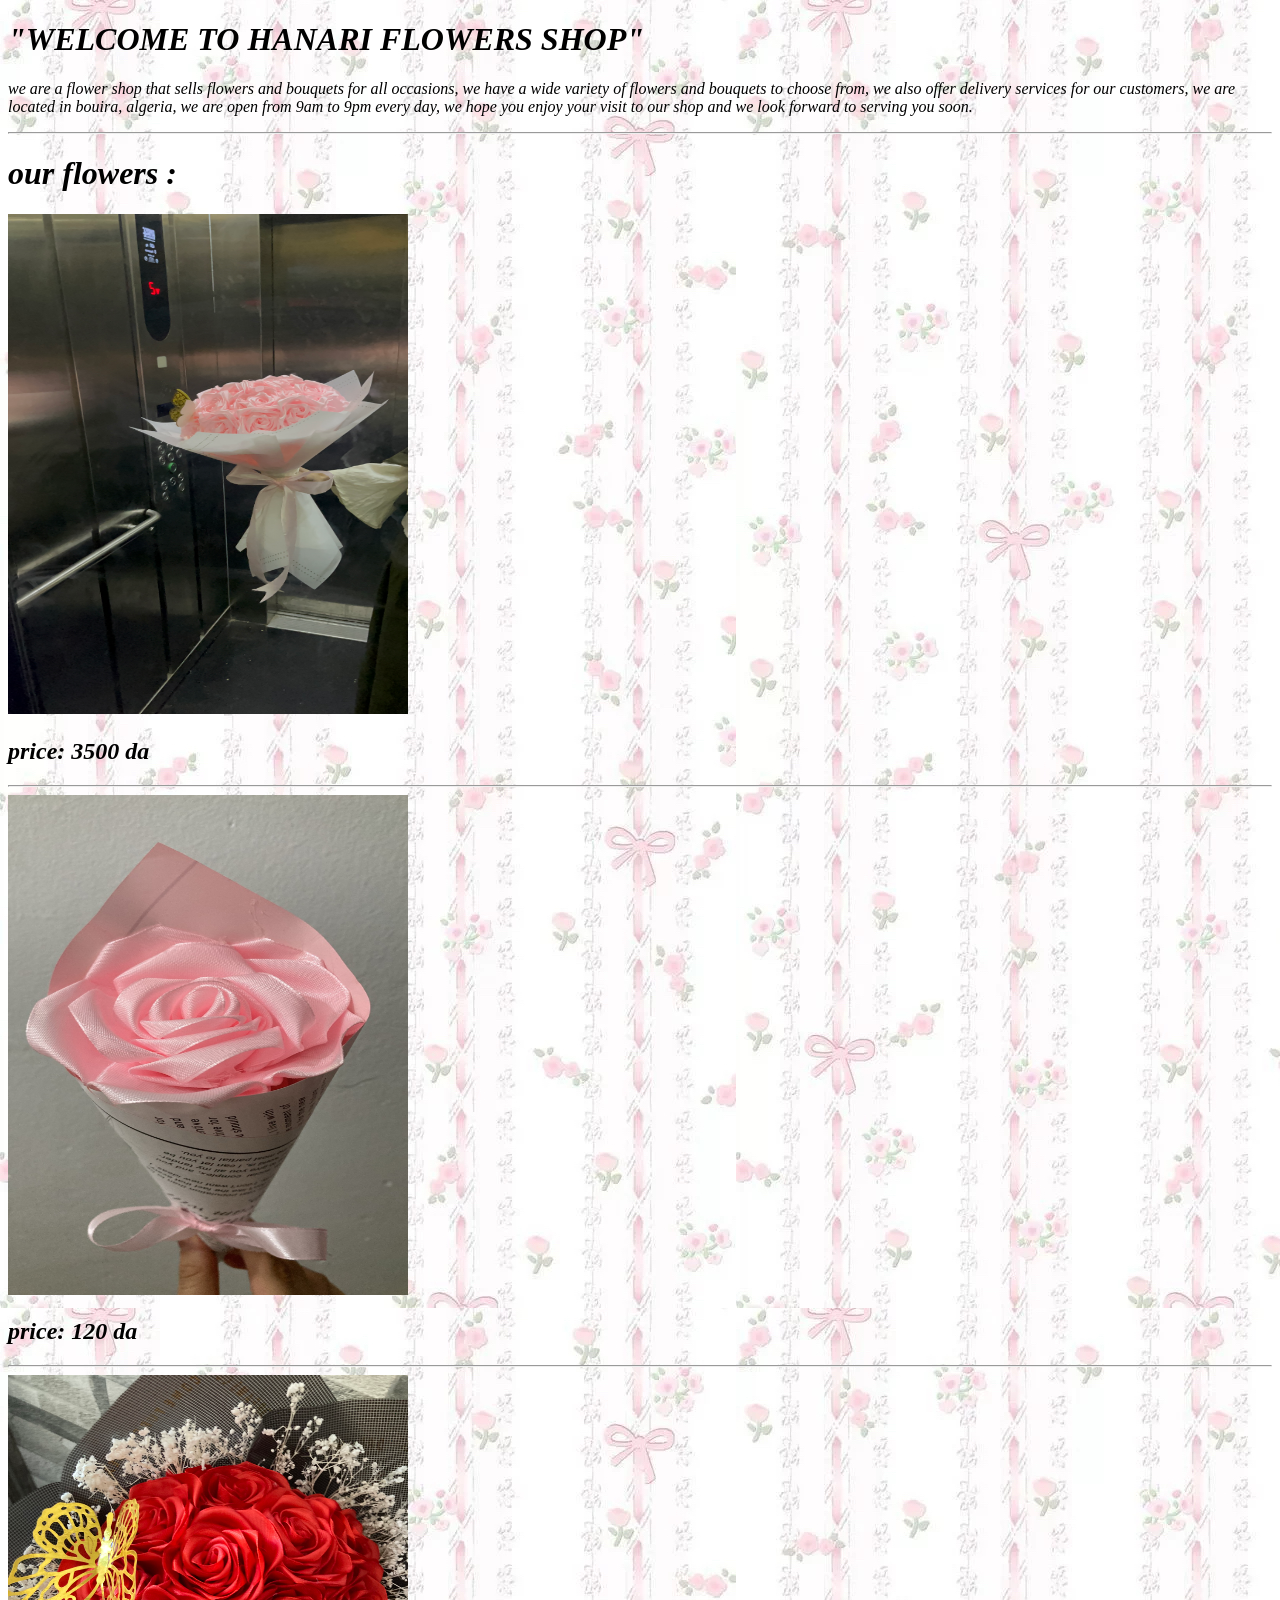
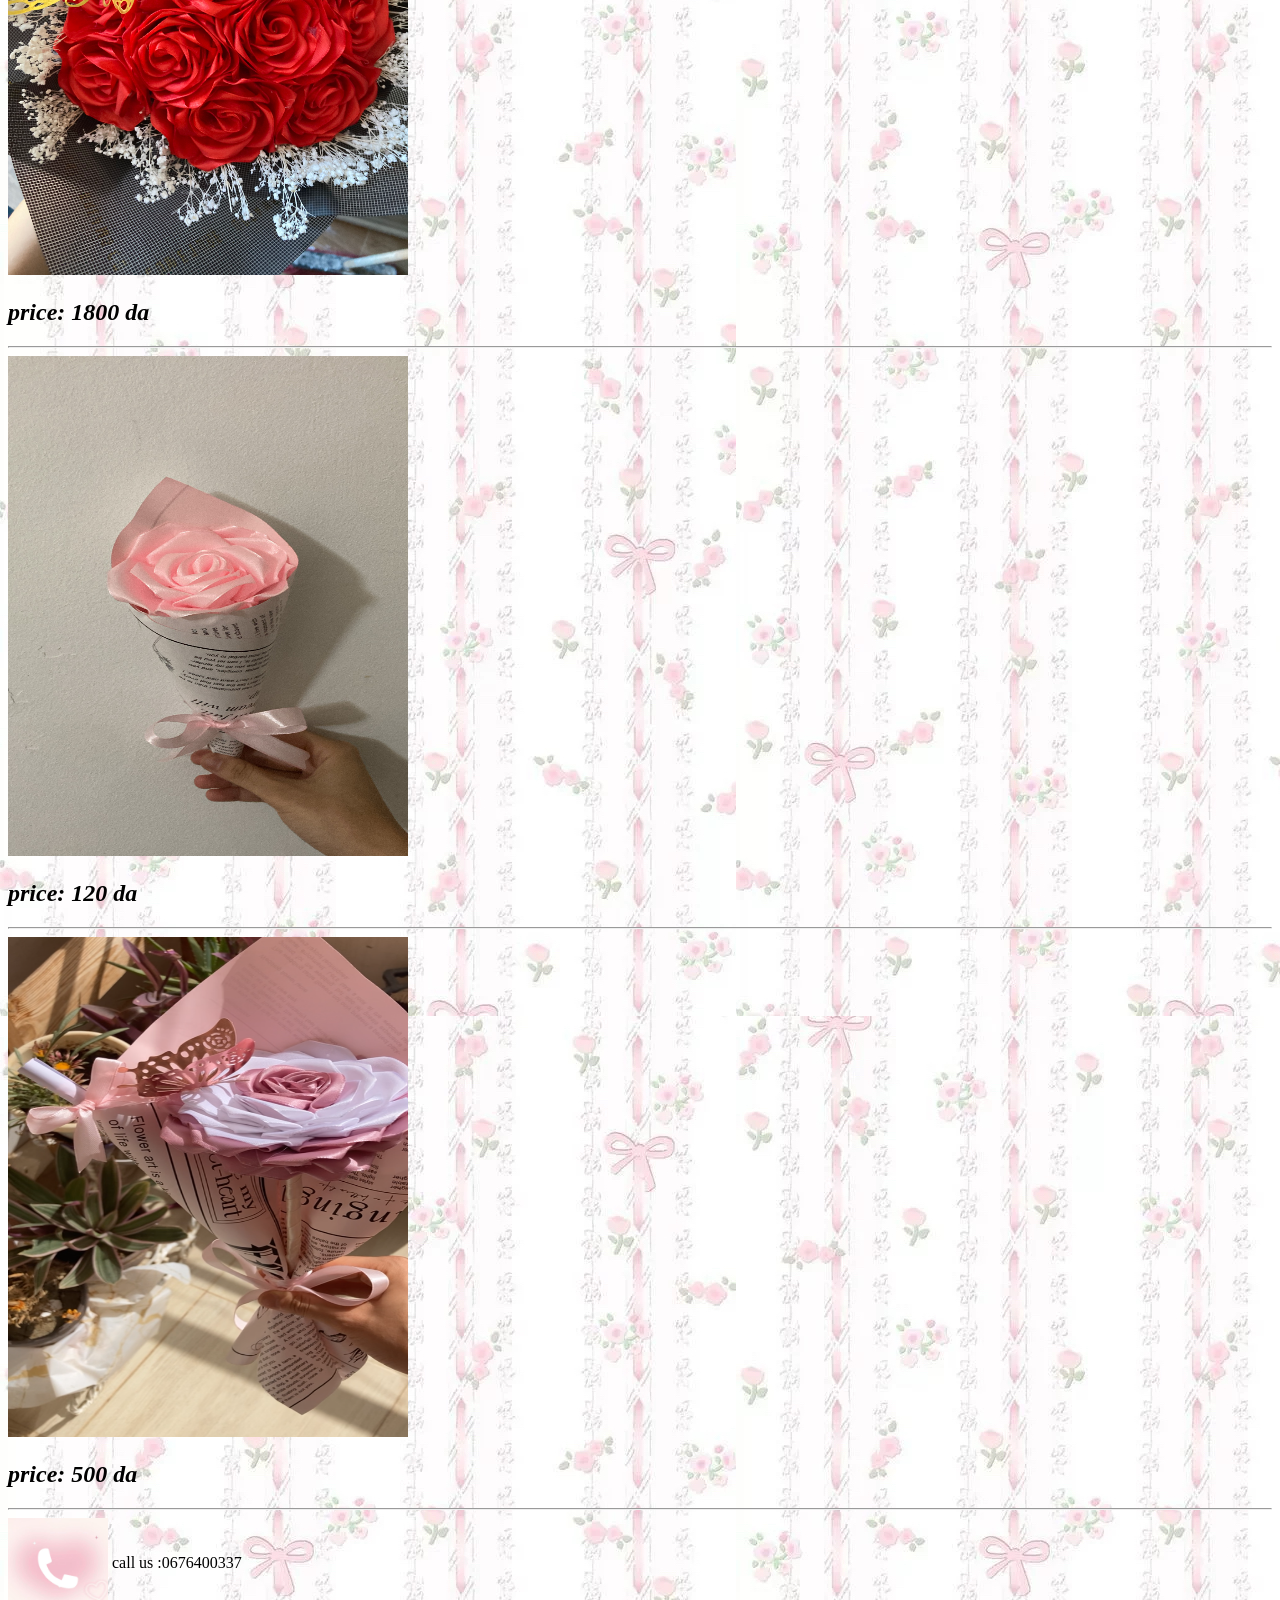
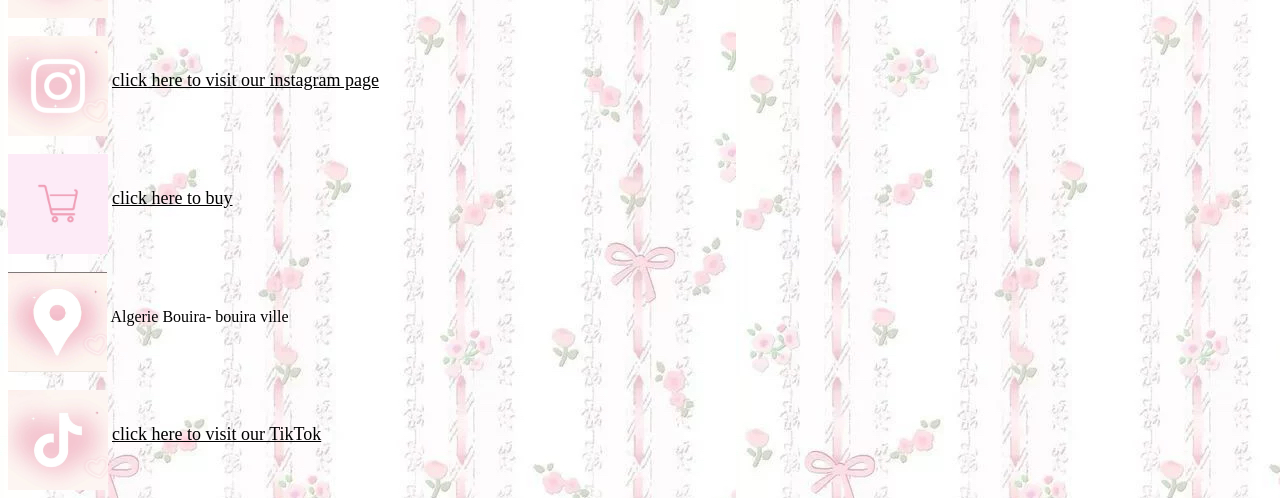
==== index.html @ 5cfd40f4 "updatehtml" ====
<!DOCTYPE html>
<html>
<head>
    <title> Hanari Flowers</title>
</head>
<body style="background-image: url('56BA576A-CE2F-4A4D-91AC-E3579C619172.jpeg');">
<h1><i>"WELCOME TO HANARI FLOWERS SHOP"</i></h1>
<p><i>we are a flower shop that sells flowers and bouquets for all occasions, we have a wide variety of flowers and bouquets to choose from, we also offer delivery services for our customers, we are located in bouira, algeria, we are open from 9am to 9pm every day, we hope you enjoy your visit to our shop and we look forward to serving you soon.</i></p>
<hr>
<h1><i>our flowers : </i></h1>
<img
src="IMG_2408.jpeg"
height="500"
alt="a beautiful bouquet of flowers"
width="400">
<h2><i>price: 3500 da </i></h2>
<hr>
<img 
src="IMG_9452.jpeg"
height="500"
alt="another beautiful bouquet of flowers"
width="400">
<h2><i>price: 120 da</i></h2>
<hr>
<img
src="IMG_9212.jpeg"
height="500"
alt="yet another beautiful bouquet of flowers"
width="400">
<h2><i>price: 1800 da</i></h2>
<hr>
<img
src="D0C97346-401C-4B6D-B055-8E5F8C3EC2A2.jpeg"
height="500"
alt="hanari flowers first shop of flowers in bouira"
width="400">
<h2><i>price: 120 da</i></h2>
<hr>
<img 
src="IMG_9467.png"
width="400"
height="500">
<h2><i>price: 500 da</i></h2>
<hr>


<div>
<img
src="IMG_8490.jpeg"
height="100"
align="middle"
<a target="_blank" style="color: black; text-decoration: underline; font-size: 18px;">
<span> call us :0676400337 </span>
</a>
</div>
<br>


<div>
    <img src="522596B3-6291-445C-9D8A-6C120D37F0D3.jpeg" height="100" align="middle">
    <a href="https://www.instagram.com/hanari_flowers" target="_blank" style="color: black; text-decoration: underline; font-size: 18px;">
        <span>click here to visit our instagram page</span>
    </a>
</div>

<div>
<br>
<img src="IMG_8494.jpeg" 
height="100"
align="middle">
<a target="_blank" style="color: black; text-decoration: underline; font-size: 18px;">
<span> click here to buy </span>
</a>
</div>
<br>

<div>
<img 
src="D0C0C06A-F033-4794-B7A5-B465A536B2C2.jpeg"
height="100"
align="middle">
<span> Algerie Bouira- bouira ville</span>
</div>
<br>


<div>
<img 
src="IMG_8495.jpeg"
height="100"
align="middle">
<a href="https://www.tiktok.com/@hanari_flowers?_r=1&_t=ZS-97n2VYPigm9" target="_blank" style="color: black; text-decoration: underline; font-size: 18px;">
    <span> click here to visit our TikTok </span>
</a>
</div>



</body>
</html>
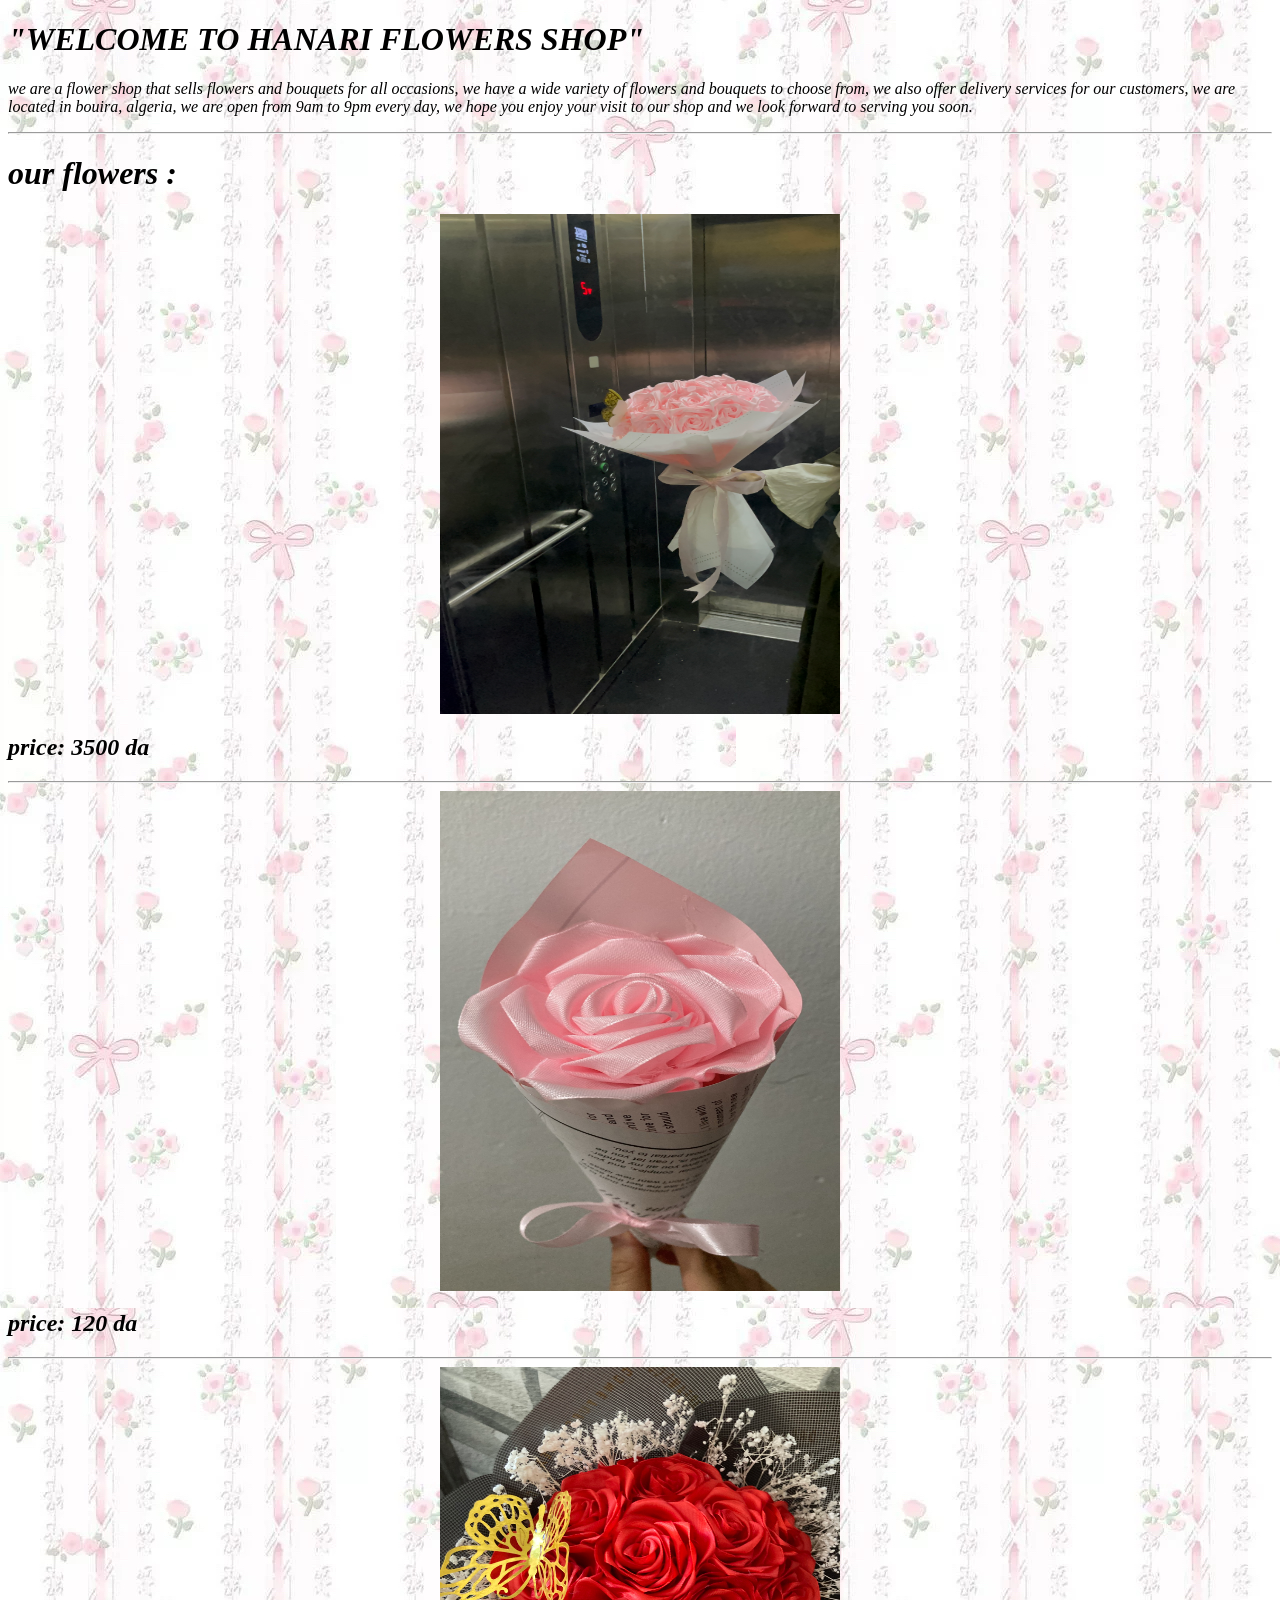
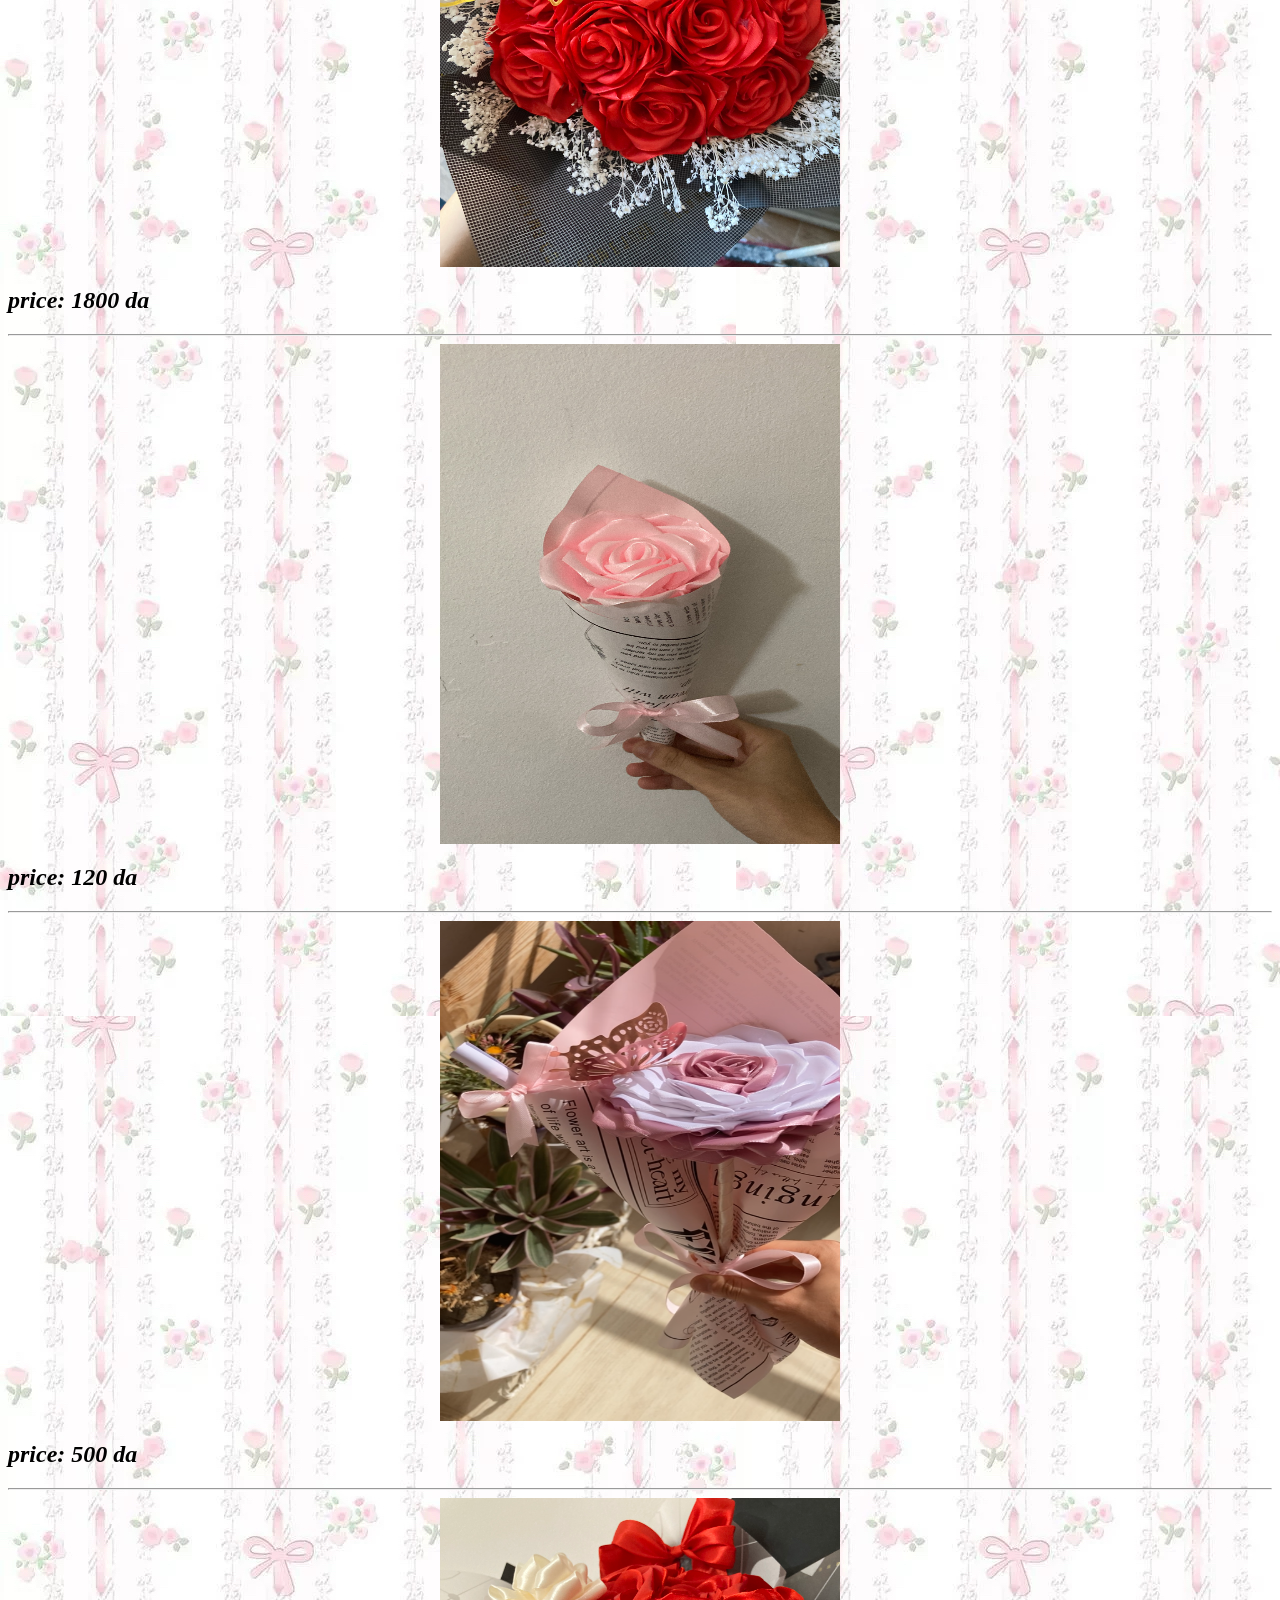
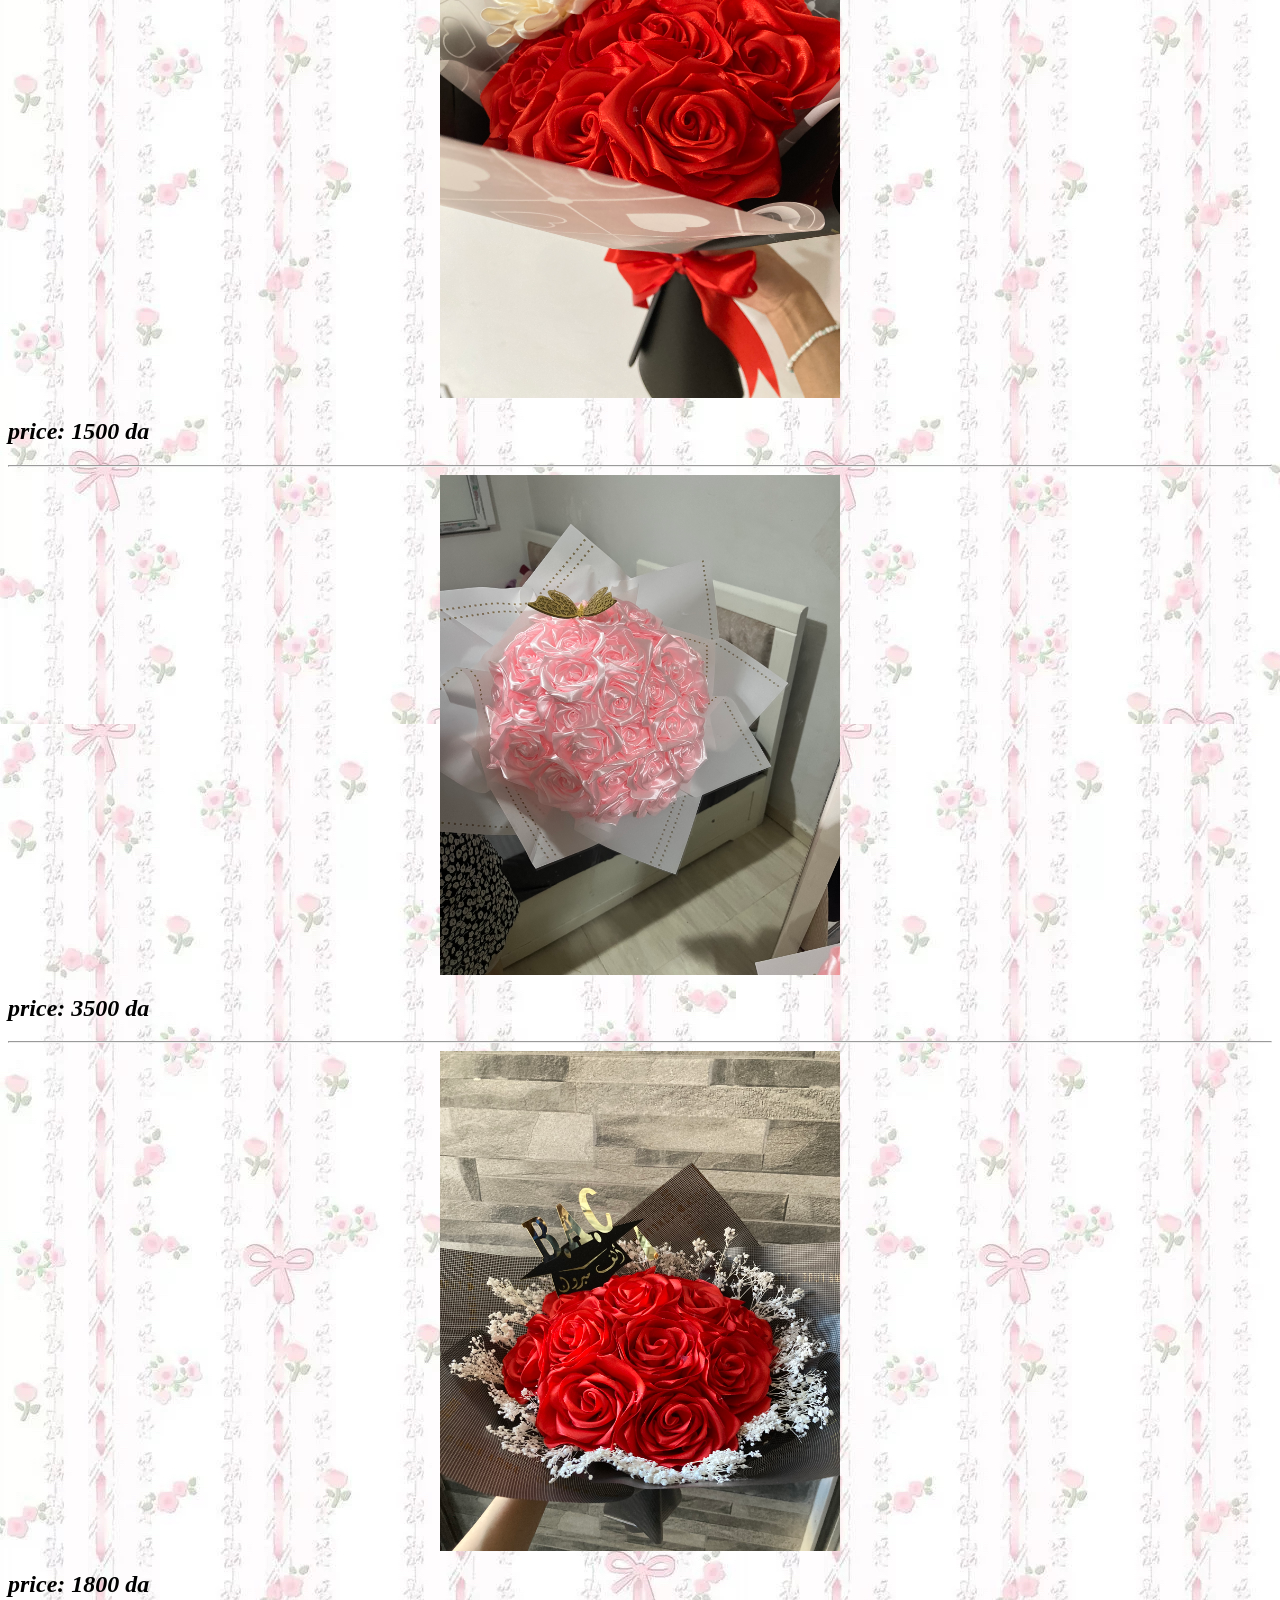
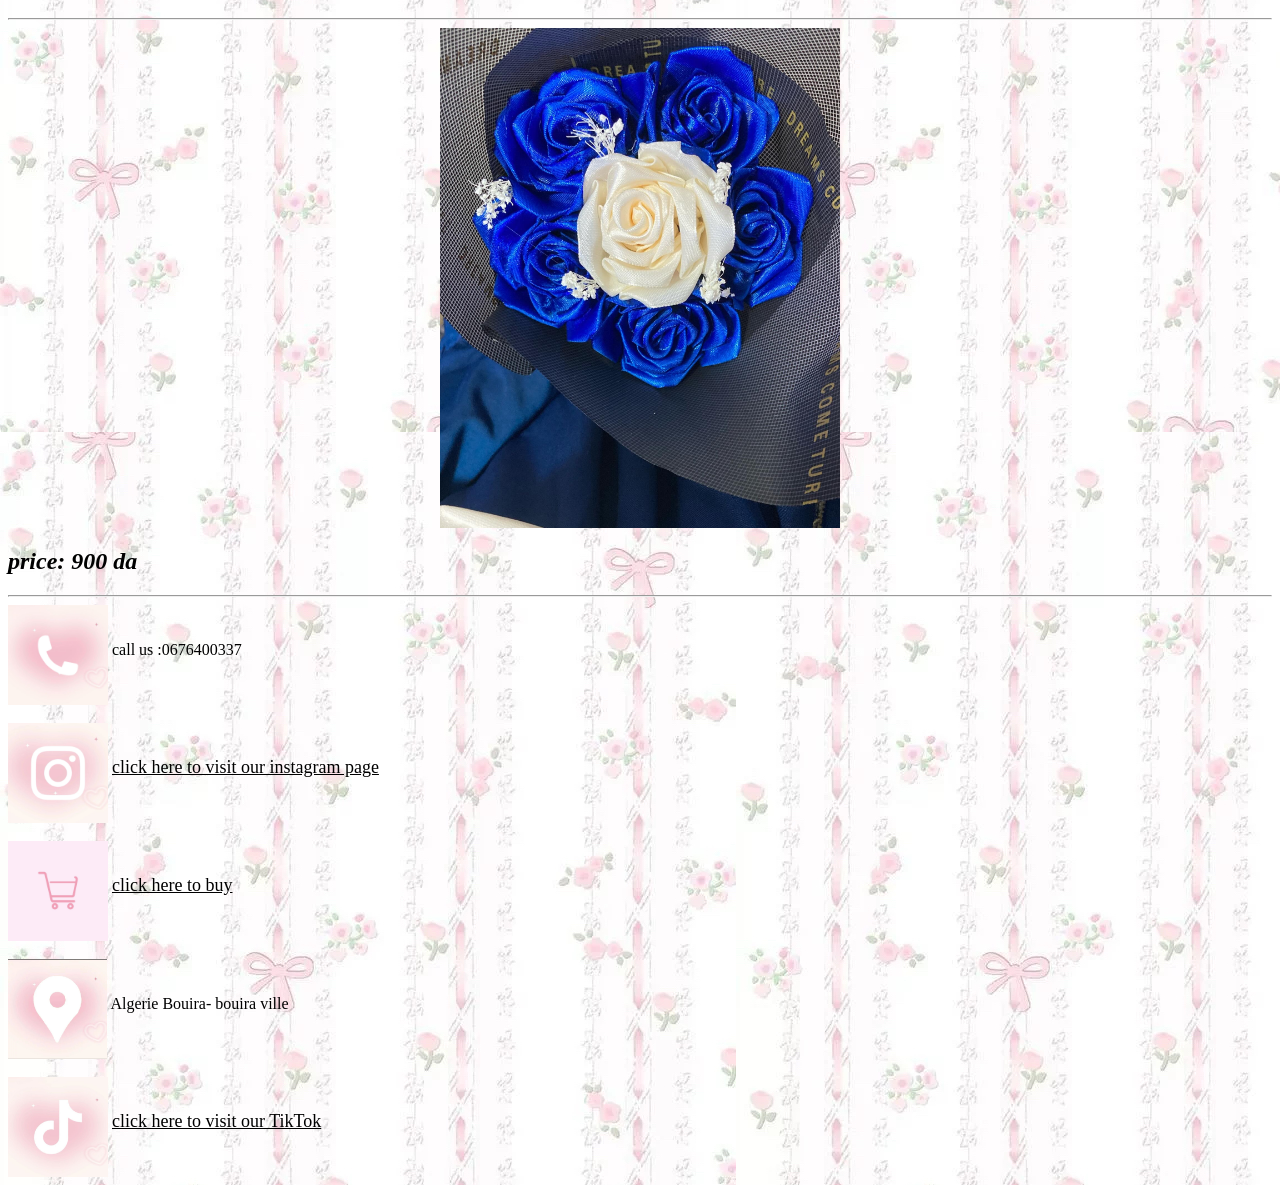
==== commit b7610b9c: "more pic" ====
--- a/index.html
+++ b/index.html
@@ -8,40 +8,87 @@
 <p><i>we are a flower shop that sells flowers and bouquets for all occasions, we have a wide variety of flowers and bouquets to choose from, we also offer delivery services for our customers, we are located in bouira, algeria, we are open from 9am to 9pm every day, we hope you enjoy your visit to our shop and we look forward to serving you soon.</i></p>
 <hr>
 <h1><i>our flowers : </i></h1>
+
+
+<div class ="image-container">
 <img
 src="IMG_2408.jpeg"
 height="500"
 alt="a beautiful bouquet of flowers"
-width="400">
+width="400"
+style="display: block; margin: 0 auto;">
+</div>
 <h2><i>price: 3500 da </i></h2>
 <hr>
 <img 
 src="IMG_9452.jpeg"
 height="500"
 alt="another beautiful bouquet of flowers"
-width="400">
+width="400"
+style="display: block; margin: 0 auto;">
 <h2><i>price: 120 da</i></h2>
 <hr>
 <img
 src="IMG_9212.jpeg"
 height="500"
 alt="yet another beautiful bouquet of flowers"
-width="400">
+width="400"
+style="display: block; margin: 0 auto;">
 <h2><i>price: 1800 da</i></h2>
 <hr>
 <img
 src="D0C97346-401C-4B6D-B055-8E5F8C3EC2A2.jpeg"
 height="500"
 alt="hanari flowers first shop of flowers in bouira"
-width="400">
+width="400"
+style="display: block; margin: 0 auto;">
 <h2><i>price: 120 da</i></h2>
 <hr>
 <img 
 src="IMG_9467.png"
 width="400"
-height="500">
+height="500"
+style="display: block; margin: 0 auto;">
+
 <h2><i>price: 500 da</i></h2>
 <hr>
+<img 
+src="IMG_0676.jpeg"
+width="400"
+height="500"
+style="display: block; margin: 0 auto;">
+<h2><i>price: 1500 da</i></h2>
+<hr>
+<img 
+src="IMG_2201.jpeg"
+width="400"
+height="500"
+style="display: block; margin: 0 auto;">
+<h2><i>price: 3500 da</i></h2>
+
+<hr>
+<img 
+src="IMG_9205.jpeg"
+width="400"
+height="500"
+style="display: block; margin: 0 auto;">
+<h2><i>price: 1800 da</i></h2>
+<hr>
+
+
+<img 
+src="22BA91BE-0466-47B7-9ABF-300101FE6152.jpeg"
+width="400"
+height="500"
+style="display: block; margin: 0 auto;">
+<h2><i>price: 900 da</i></h2>
+<hr>
+
+
+
+
+
+
 
 
 <div>
@@ -96,5 +143,6 @@
 
 
 
+
 </body>
 </html>
